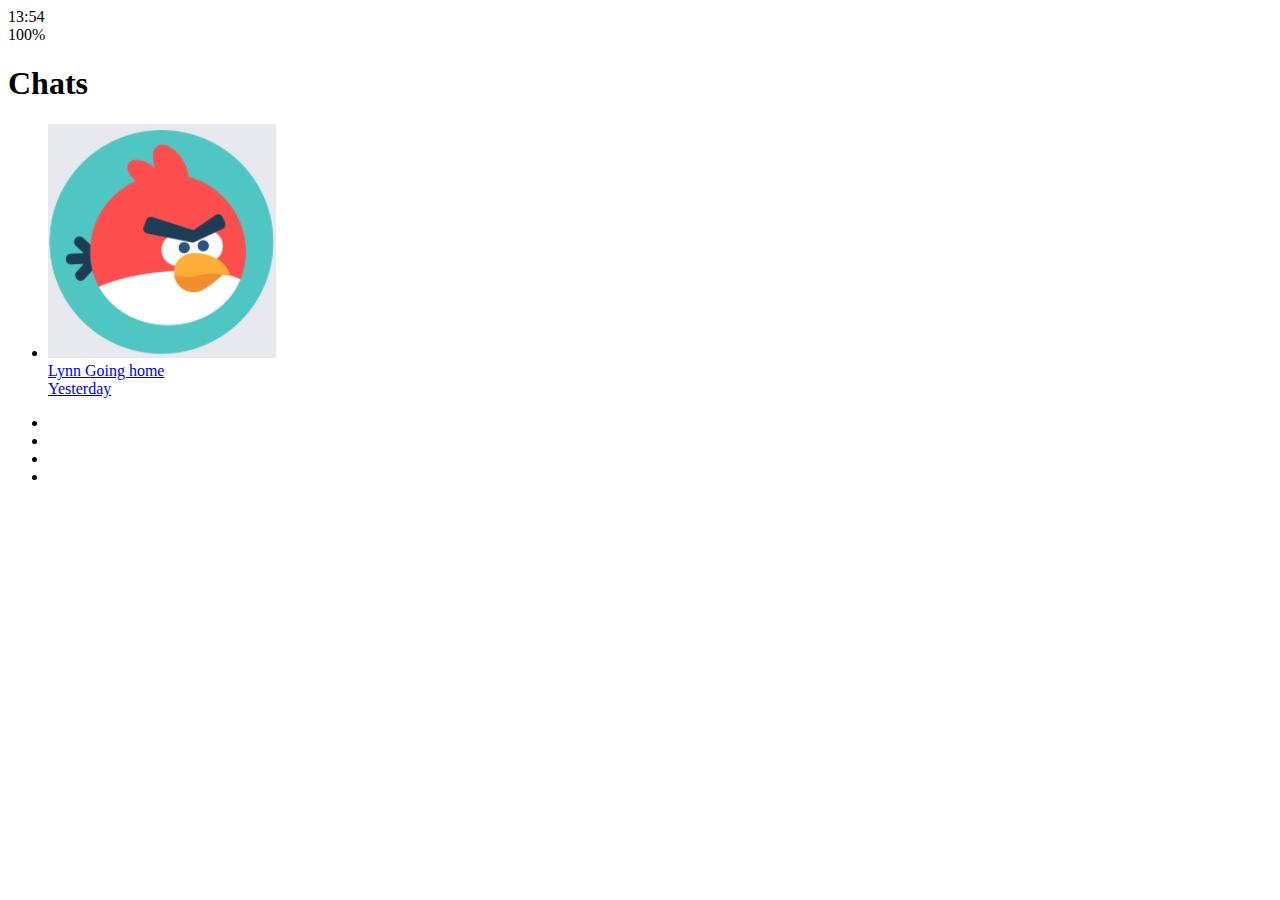
==== index.html @ 0e751b11 "html complete" ====
<!DOCTYPE html>
<html lang="en">
    <head>
        <meta charset="UTF-8" />
        <meta name="viewport" content="width=device-width, initial-scale=1.0" />
        <meta http-equiv="X-UA-Compatible" content="ie=edge" />
        <link
            rel="stylesheet"
            href="https://use.fontawesome.com/releases/v5.7.2/css/all.css"
            integrity="sha384-fnmOCqbTlWIlj8LyTjo7mOUStjsKC4pOpQbqyi7RrhN7udi9RwhKkMHpvLbHG9Sr"
            crossorigin="anonymous"
        />
        <title>Chats | Kakao Clone</title>
    </head>
    <body>
        <div class="status-bar">
            <div class="status-bar__column">
                <span class="status-bar__clock">13:54 </span>
            </div>
            <div class="status-bar__column">
                <i class="fas fa-clock"></i>
                <i class="fas fa-volume-mute"></i>
                <i class="fas fa-wifi"></i>
                <span class="status-bar__battery-level">100%</span>
                <i class="fas fa-battery-full"></i>
            </div>
        </div>
        <header class="header">
            <div class="header__header-column">
                <h1 class="header__title">Chats</h1>
            </div>
            <div class="header__header-column">
                <span class="header__icon">
                    <i class="fas fa-search"></i>
                </span>
                <span class="header__icon">
                    <i class="far fa-comment"></i>
                </span>
                <span class="header__icon">
                    <i class="fas fa-cog"></i>
                </span>
            </div>
        </header>
        <main class="chats">
            <ul class="chats__list">
                <li class="chats__chat chat">
                    <a href="chat.html">
                        <div class="chat__column">
                            <img
                                src="images/avatar.jpg"
                                alt=""
                                class="chat__avatar g-avatar"
                            />
                            <div class="chat__content">
                                <span class="chat__username">
                                    Lynn
                                </span>
                                <span class="chat__preview">Going home</span>
                            </div>
                        </div>
                        <div class="chat__column">
                            <span class="chat__timestamp">Yesterday</span>
                        </div>
                    </a>
                </li>
            </ul>
        </main>

        <nav class="nav">
            <ul class="nav__list">
                <li class="nav__list-item">
                    <a href="friends.html" class="nav__list-link">
                        <i class="far fa-user"></i>
                    </a>
                </li>
                <li class="nav__list-item">
                    <a href="index.html" class="nav__list-link">
                        <i class="fas fa-comment"></i>
                    </a>
                </li>
                <li class="nav__list-item">
                    <a href="find.html" class="nav__list-link">
                        <i class="fas fa-search"></i>
                    </a>
                </li>
                <li class="nav__list-item">
                    <a href="more.html" class="nav__list-link">
                        <i class="fas fa-ellipsis-h"></i>
                    </a>
                </li>
            </ul>
        </nav>
    </body>
</html>
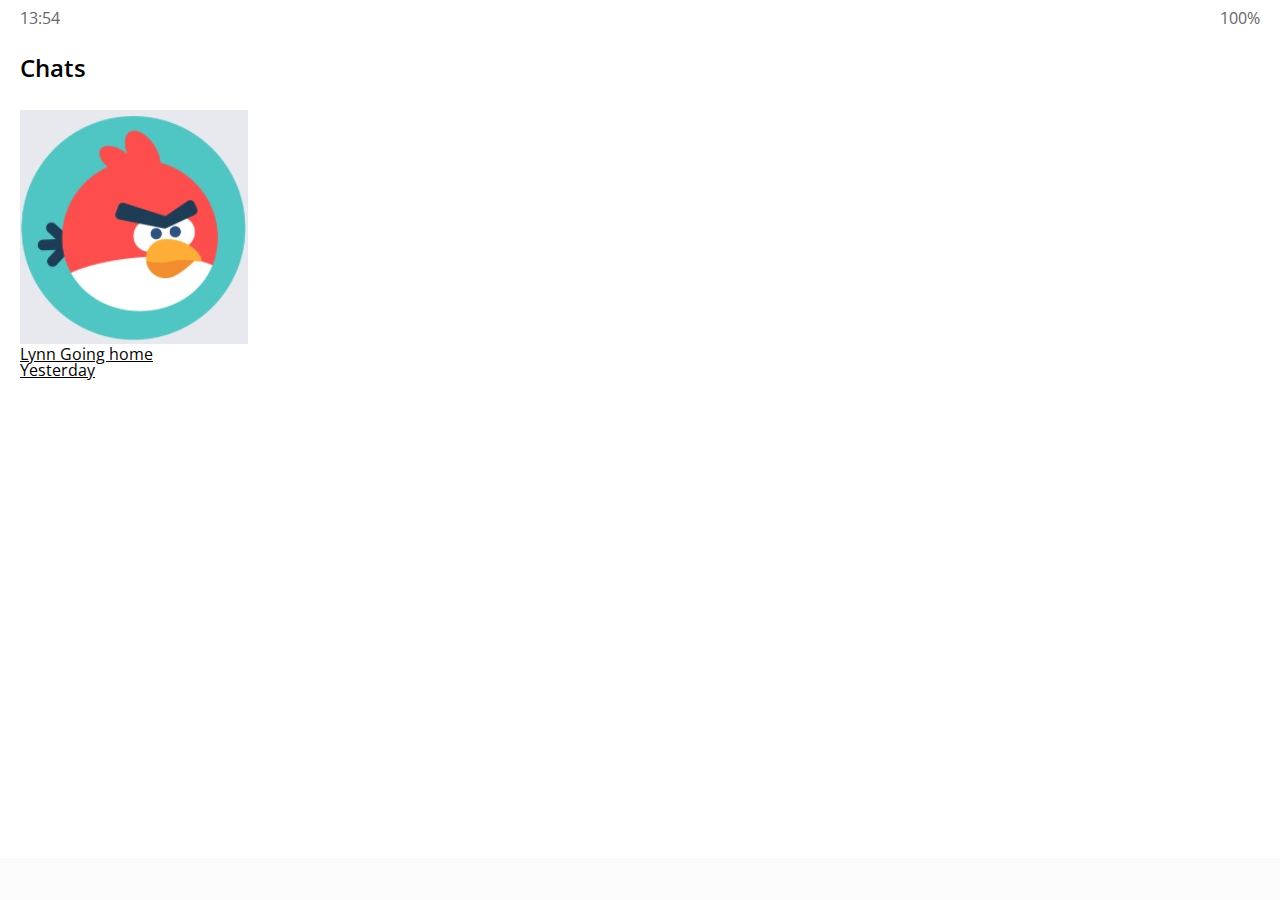
==== commit 24feb179: "css 1" ====
--- a/index.html
+++ b/index.html
@@ -10,6 +10,7 @@
             integrity="sha384-fnmOCqbTlWIlj8LyTjo7mOUStjsKC4pOpQbqyi7RrhN7udi9RwhKkMHpvLbHG9Sr"
             crossorigin="anonymous"
         />
+        <link rel="stylesheet" href="css/styles.css" />
         <title>Chats | Kakao Clone</title>
     </head>
     <body>
--- a/css/styles.css
+++ b/css/styles.css
@@ -0,0 +1,23 @@
+@import url("https://fonts.googleapis.com/css?family=Open+Sans:400,600&display=swap"); /* google font에서 가져옴*/
+@import "reset.css";
+@import "status-bar.css";
+@import "header.css";
+@import "nav-bar.css";
+/* import와 body사이 공간을 띄워주세요*/
+
+* {
+    box-sizing: border-box; /* padding 값을 주더라도 전체 크기가 변하지않음.`*/
+}
+
+body {
+    background-color: white;
+    padding: 10px 20px;
+    color: #020202;
+    font-family: "Open Sans", -apple-system, BlinkMacSystemFont, "Segoe UI",
+        Roboto, Oxygen, Ubuntu, Cantarell, "Open Sans", "Helvetica Neue",
+        sans-serif; /*open sans, [default font]*/
+}
+
+a {
+    color: inherit; /* 부모 요소로부터 색상을 받아옴*/
+}
